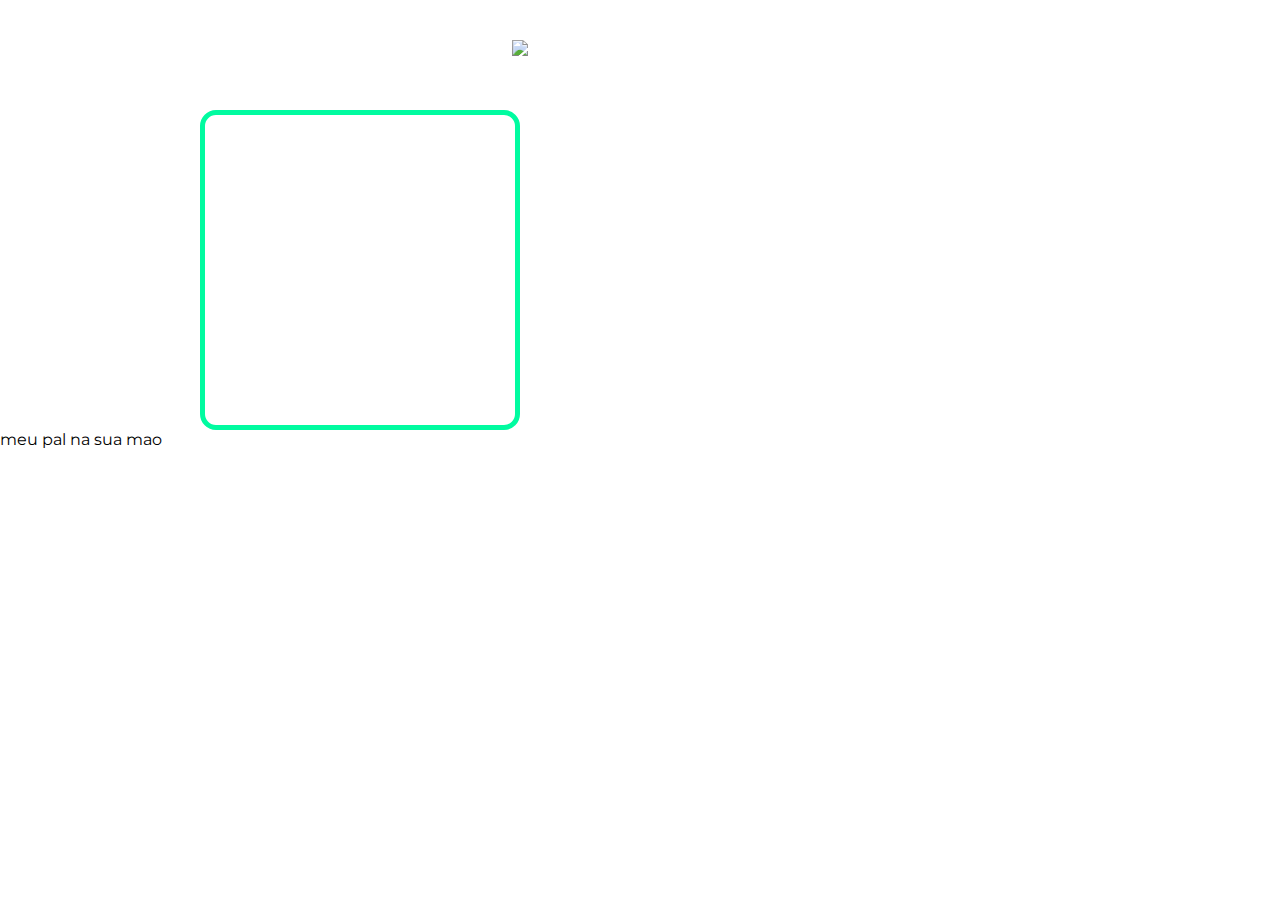
==== ceos.html @ 47f35a1f "CEOs page WIP" ====
<!doctype html>
<html lang="pt-br">
<head>
	<meta charset="utf-8">
	<title>LeafOS - Sistema Operacional</title>
	<link rel="stylesheet" type="text/css" href="normalize.css">
	<link rel="shortcut icon" href="img/leaficon.ico" >
	<link href="https://fonts.googleapis.com/css?family=Montserrat&display=swap" rel="stylesheet" />
	<link href="https://fonts.googleapis.com/css?family=Sulphur+Point&display=swap" rel="stylesheet">
    <link rel="stylesheet" type="text/css" href="css/estiloceos.css" />
</head>
<body background="img/backwall.jpg">
    <img src="img/git.png" width="250" class="git">
    <div class="heresaname">
        <div class="blur"></div>
        <div class="tevo"><strong>Estevan Castilho</strong><p class="description">stuff about me</p></div>
        <div class="pedro">meu pal na sua mao</div>
    </div>
    <div class="heresaname">
        
        <!--<div class="description pedrod">Here's stuff</div>-->
    </div>
        <div class="tag pman">
            Project Manager
        </div>
        <div class="tag ux">
            User Experience
        </div>
    </div>
</body>
</html>
---- css/estiloceos.css ----
body{
	font-family: 'Montserrat', sans-serif;
	margin: 0;
	overflow-x: hidden;
}

:root {
	/*define uma variavel chamada color-accent, com a cor "principal"*/
	--color-accent: #01FBA0;
}

.git{
	/*position: absolute;*/
    padding: 40px 0 0 40%;
}
.tevo{
	background-image: url("https://avatars3.githubusercontent.com/u/32363392?s=460&v=4");
	background-size: cover;
	width: 270px;
	height: 270px;
	border: solid;
	border-color: var(--color-accent);
	border-width: 5px;
	margin: 50px 0 0 200px;
	border-radius: 5%;
	text-align: center;
	padding: 20px;
	color: rgba(0, 0, 0, 0);
	transition-duration: 1s;
}

.tevo:hover {
	background: black;
	transition-duration: 1s;
	color: rgba(255, 255, 255, 1.0);
}

.blur {
	position: absolute;
	width: 270px;
	height: 270px;
	filter: blur(15px);
}

.description {
	text-align: left;
	font-weight: 200;
}

.tevo:hover .tevod {
	display: grid;
	margin: -250px 0 0 50%;
}

}
.pedro {
	background-image: url("https://avatars3.githubusercontent.com/u/54064975?s=460&v=4");
	background-size: cover;
	width: 270px;
	height: 270px;
	border: solid;
	border-color: red /*var(--color-accent)*/;
	border-width: 5px;
	margin: 200px 0 0 35%;
	border-radius: 5%;
	text-align: center;
}

.tag {
	position: absolute;
	color: #fff;
	background: var(--color-accent);
	background-size: cover !important;
	margin: 5px auto;
	font-size: 13px;
	text-align: center;
	text-transform: uppercase;
	width: 180px;
	height: 40px;
	line-height: 40px;
	border-color: #fff;
	border-radius: 5px;
}

.pman {
	background: url('https://camo.githubusercontent.com/de7e01f7b358477c378873edcf998cf8a456ca20/68747470733a2f2f6e696b6f746f6d61642e6769746875622e696f2f6d61747269782d7261696e2f707265766965772e676966');
	margin: 8px 0 0 17.5%;
}
.ux {
	background: url('https://media.giphy.com/media/xT9IgzoKnwFNmISR8I/giphy.gif');
	margin: 8px 0 0 70%;
}
#pm{
	padding: 0 0 0 15.5%;
}
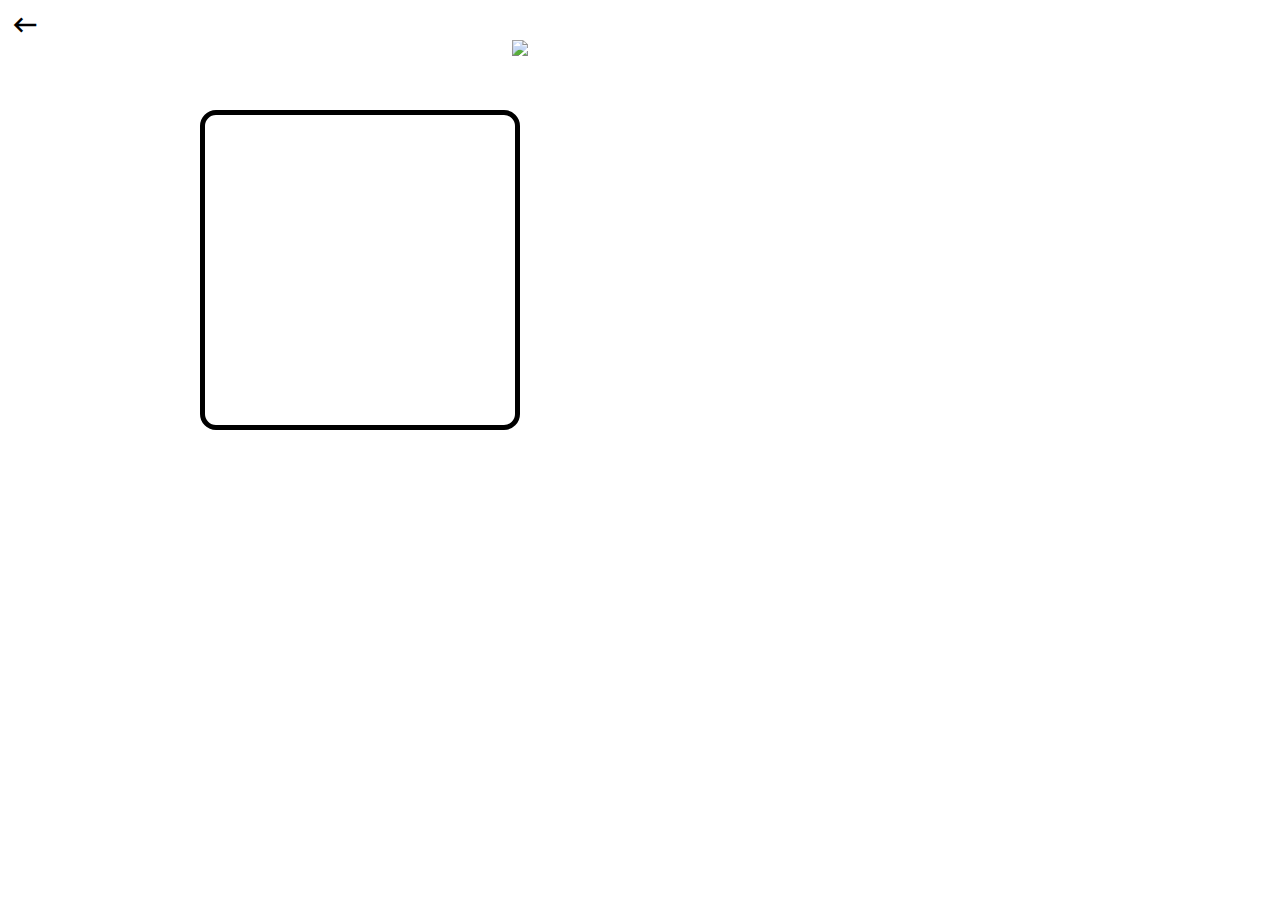
==== commit a924a48e: "Ceos Page, first commit" ====
--- a/ceos.html
+++ b/ceos.html
@@ -7,14 +7,21 @@
 	<link rel="shortcut icon" href="img/leaficon.ico" >
 	<link href="https://fonts.googleapis.com/css?family=Montserrat&display=swap" rel="stylesheet" />
 	<link href="https://fonts.googleapis.com/css?family=Sulphur+Point&display=swap" rel="stylesheet">
+    <link href="https://fonts.googleapis.com/icon?family=Material+Icons" rel="stylesheet">
     <link rel="stylesheet" type="text/css" href="css/estiloceos.css" />
 </head>
 <body background="img/backwall.jpg">
+    <div class="home material-icons">
+        <a href="index.html" id="voltar">keyboard_backspace</a>
+    </div>
     <img src="img/git.png" width="250" class="git">
     <div class="heresaname">
-        <div class="blur"></div>
-        <div class="tevo"><strong>Estevan Castilho</strong><p class="description">stuff about me</p></div>
-        <div class="pedro">meu pal na sua mao</div>
+        <div class="tevo"></div>
+        <div class="tevoblur"></div>
+        <div class="tevodesc"><strong>Estevan Castilho</strong><p class="description">Lorem ipsum dolor sit amet, consectetur adipiscing elit. Nunc elementum vitae odio vel mattis. Etiam gravida tellus erat, ac tincidunt risus porttitor et. Quisque placerat diam est, id suscipit leo varius rutrum. Pellentesque in erat sit amet arcu luctus pretium at ut quam. Duis sem est, semper vel auctor a, porta eget nunc. Donec non diam eu dui efficitur efficitur. Nulla lacus justo, venenatis in ante eu, tempor euismod sapien. Nunc vel eros dapibus, imperdiet elit a, consequat lectus.</p></div>
+        <div class="pedro"></div>
+        <div class="pedroblur"></div>
+        <div class="pedrodesc"><strong>Pedro Diehl</strong><p class="description">Lorem ipsum dolor sit amet, consectetur adipiscing elit. Nunc elementum vitae odio vel mattis. Etiam gravida tellus erat, ac tincidunt risus porttitor et. Quisque placerat diam est, id suscipit leo varius rutrum. Pellentesque in erat sit amet arcu luctus pretium at ut quam. Duis sem est, semper vel auctor a, porta eget nunc. Donec non diam eu dui efficitur efficitur. Nulla lacus justo, venenatis in ante eu, tempor euismod sapien. Nunc vel eros dapibus, imperdiet elit a, consequat lectus.</p></div>
     </div>
     <div class="heresaname">
         
--- a/css/estiloceos.css
+++ b/css/estiloceos.css
@@ -8,64 +8,126 @@
 	/*define uma variavel chamada color-accent, com a cor "principal"*/
 	--color-accent: #01FBA0;
 }
-
+.home {
+	font-size: 30px;
+	margin: 10px 0 0 10px;
+	position: absolute;
+}
+#voltar{
+	text-decoration: none;
+	color: black;
+}
 .git{
 	/*position: absolute;*/
     padding: 40px 0 0 40%;
 }
 .tevo{
-	background-image: url("https://avatars3.githubusercontent.com/u/32363392?s=460&v=4");
-	background-size: cover;
 	width: 270px;
 	height: 270px;
 	border: solid;
-	border-color: var(--color-accent);
+	border-color: black;
 	border-width: 5px;
 	margin: 50px 0 0 200px;
 	border-radius: 5%;
-	text-align: center;
 	padding: 20px;
 	color: rgba(0, 0, 0, 0);
 	transition-duration: 1s;
 }
+.tevoblur, .tevodesc {
+	background-image: url("https://avatars3.githubusercontent.com/u/32363392?s=460&v=4");
+	filter: grayscale(100%);
+	background-size: cover;
+	width: 270px;
+	height: 270px;
+	text-align: center;
+	margin: -315px 0 0 205px;
+	border-radius: 5%;
+	padding: 20px;
+	transition-duration: 1s;
+	color: rgba(0, 0, 0, 0);
+}
+
+.tevodesc {
+	background: none;
+}
+
+.tevodesc:hover {
+	color: rgba(255, 255, 255, 1.0);
+	background-color: rgba(0, 0, 0, 0.75);
+}
 
 .tevo:hover {
-	background: black;
-	transition-duration: 1s;
+	background-image: url("https://avatars3.githubusercontent.com/u/32363392?s=460&v=4");
 	color: rgba(255, 255, 255, 1.0);
 }
 
-.blur {
-	position: absolute;
-	width: 270px;
-	height: 270px;
-	filter: blur(15px);
+.tevoblur:hover {
+	background-image: url("https://avatars3.githubusercontent.com/u/32363392?s=460&v=4");
+	color: rgba(255, 255, 255, 1.0);
+	filter: blur(1px);
+
 }
 
 .description {
 	text-align: left;
 	font-weight: 200;
+	font-size: 12px;
 }
 
-.tevo:hover .tevod {
+.tevoblur:hover .tevoblurd {
 	display: grid;
 	margin: -250px 0 0 50%;
 }
 
 }
 .pedro {
+	width: 270px;
+	height: 270px;
+	border: solid;
+	border-color: white;
+	border-width: 5px;
+	margin: 50px 0 0 200px;
+	border-radius: 5%;
+	padding: 20px;
+	color: rgba(0, 0, 0, 0);
+	transition-duration: 1s;
+}
+.pedroblur, .pedrodesc {
 	background-image: url("https://avatars3.githubusercontent.com/u/54064975?s=460&v=4");
+	filter: invert(10%);
 	background-size: cover;
 	width: 270px;
 	height: 270px;
-	border: solid;
-	border-color: red /*var(--color-accent)*/;
-	border-width: 5px;
-	margin: 200px 0 0 35%;
+	text-align: center;
+	margin: -305px 0 0 950px;
 	border-radius: 5%;
-	text-align: center;
+	padding: 20px;
+	transition-duration: 1s;
+	color: rgba(0, 0, 0, 0);
+}
+.pedrodesc {
+	background: none;
 }
 
+.pedrodesc:hover {
+	color: rgba(255, 255, 255, 1.0);
+	background-color: rgba(0, 0, 0, 0.75);
+}
+
+.pedro:hover {
+	background-image: url("https://avatars3.githubusercontent.com/u/54064975?s=460&v=4");
+	color: rgba(255, 255, 255, 1.0);
+}
+
+.pedroblur:hover {
+	background-image: url("https://avatars3.githubusercontent.com/u/54064975?s=460&v=4");
+	color: rgba(255, 255, 255, 1.0);
+	filter: blur(1px);
+}
+.pedroblur:hover .pedroblurd {
+	display: grid;
+	margin: -250px 0 0 50%;
+}
 .tag {
 	position: absolute;
 	color: #fff;
@@ -87,9 +149,10 @@
 	margin: 8px 0 0 17.5%;
 }
 .ux {
-	background: url('https://media.giphy.com/media/xT9IgzoKnwFNmISR8I/giphy.gif');
-	margin: 8px 0 0 70%;
+	background: url('https://camo.githubusercontent.com/de7e01f7b358477c378873edcf998cf8a456ca20/68747470733a2f2f6e696b6f746f6d61642e6769746875622e696f2f6d61747269782d7261696e2f707265766965772e676966');
+	margin: 8px 0 0 1024px;
 }
 #pm{
 	padding: 0 0 0 15.5%;
-}+}
+
